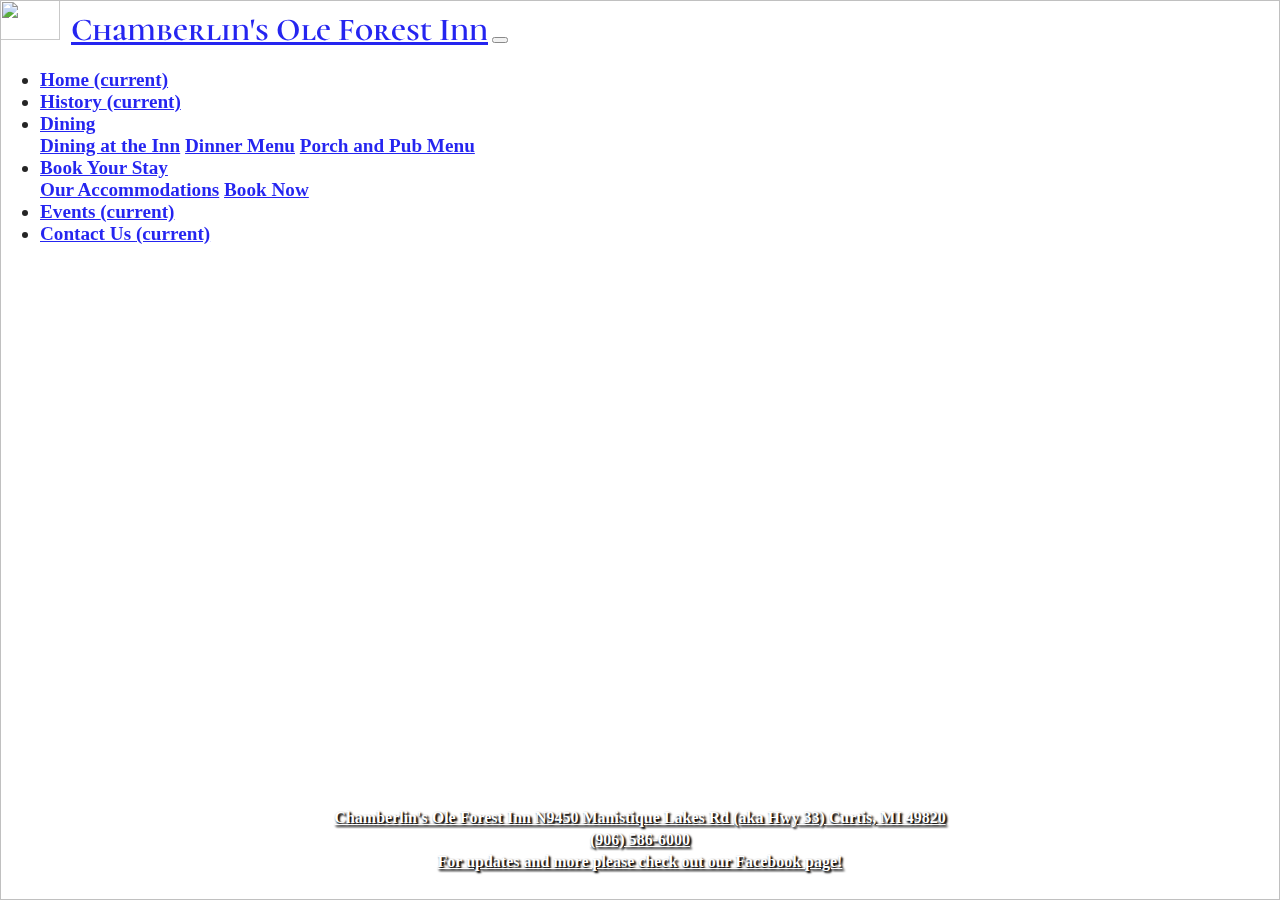
==== index.html @ 88c2c6b5 "first upload" ====
<!DOCTYPE html>
<html lang="en" dir="ltr">

<head>
  <meta charset="utf-8">
  <title>Chamberlin's Ole Forest Inn</title>

  <!-- Bootstrap Stylesheet, Google Fonts, CSS, Favicon -->
  <link rel="stylesheet" href="https://cdn.jsdelivr.net/npm/bootstrap@4.5.3/dist/css/bootstrap.min.css" integrity="sha384-TX8t27EcRE3e/ihU7zmQxVncDAy5uIKz4rEkgIXeMed4M0jlfIDPvg6uqKI2xXr2" crossorigin="anonymous">
  <link href="https://fonts.googleapis.com/css2?family=Cormorant+Unicase:wght@300;400;500;600;700&family=Open+Sans:wght@300;400;600;700;800&display=swap" rel="stylesheet">
  <link href="https://fonts.googleapis.com/css2?family=Cormorant+Garamond:wght@400;700&display=swap" rel="stylesheet">
  <link rel="stylesheet" href="styles.css">
  <link rel="apple-touch-icon" sizes="180x180" href="images/apple-touch-icon.png">
  <link rel="icon" type="image/png" sizes="32x32" href="images/favicon-32x32.png">
  <link rel="icon" type="image/png" sizes="16x16" href="images/favicon-16x16.png">
  <link rel="manifest" href="images/site.webmanifest">
  <script src="https://kit.fontawesome.com/c25a4f301d.js" crossorigin="anonymous"></script>
</head>

<body>
<!-- Navbar Logo and Title -->
  <nav class="navbar navbar-expand-lg navbar-light bg-light py-2">
    <img src="images/logo.png" width="60" height="40" class="d-inline-block align-top" alt="" loading="lazy">
    <a class="navbar-brand" href="file:///Users/tatummatlock/Desktop/Web%20Development/Chamberlin'sOleForestInn/index.html">Chamberlin's Ole Forest Inn</a>

<!-- Bootstrap Hamburger Button for Mobile/Tablet View-->
    <button class="navbar-toggler" type="button" data-toggle="collapse" data-target="#navbarSupportedContent" aria-controls="navbarSupportedContent" aria-expanded="false" aria-label="Toggle navigation">
      <span class="navbar-toggler-icon"></span>
    </button>

<!-- Navbar Links -->
    <div class="navitems collapse navbar-collapse" id="navbarSupportedContent">
      <ul class="navbar-nav ml-auto">
        <li class="nav-item active">
          <a class="nav-link" href="/Users/tatummatlock/Desktop/Web Development/Chamberlin'sOleForestInn/index.html">Home <span class="sr-only">(current)</span></a>
        </li>
        <li class="nav-item active">
          <a class="nav-link" href="/Users/tatummatlock/Desktop/Web Development/Chamberlin'sOleForestInn/history.html">History <span class="sr-only">(current)</span></a>
        </li>
        <li class="nav-item dropdown active">
          <a class="nav-link" href="#" id="navbarDropdown" role="button" data-toggle="dropdown" aria-haspopup="true" aria-expanded="false">
            Dining
          </a>
          <div class="dropdown-menu" aria-labelledby="navbarDropdown">
            <a class="dropdown-item" href="/Users/tatummatlock/Desktop/Web Development/Chamberlin'sOleForestInn/dining.html">Dining at the Inn</a>
            <a class="dropdown-item" href="https://www.chamberlinsinn.com/files/Fulldinnermenu6.1.20.pdf" target="_blank">Dinner Menu</a>
            <a class="dropdown-item" href="https://www.chamberlinsinn.com/files/PorchandPub6.1.20.pdf" target="_blank">Porch and Pub Menu</a>
          </div>
        </li>
        <li class="nav-item dropdown active">
          <a class="nav-link" href="#" id="navbarDropdown" role="button" data-toggle="dropdown" aria-haspopup="true" aria-expanded="false">
            Book Your Stay
          </a>
          <div class="dropdown-menu" aria-labelledby="navbarDropdown">
            <a class="dropdown-item" href="/Users/tatummatlock/Desktop/Web Development/Chamberlin'sOleForestInn/accommodations.html">Our Accommodations</a>
            <a class="dropdown-item" href="/Users/tatummatlock/Desktop/Web Development/Chamberlin'sOleForestInn/booknow.html">Book Now</a>
          </div>
        </li>
        <li class="nav-item active">
          <a class="nav-link" href="/Users/tatummatlock/Desktop/Web%20Development/Chamberlin'sOleForestInn/events.html">Events <span class="sr-only">(current)</span></a>
        </li>
        <li class="nav-item active">
          <a class="nav-link" href="/Users/tatummatlock/Desktop/Web%20Development/Chamberlin'sOleForestInn/contactus.html">Contact Us <span class="sr-only">(current)</span></a>
        </li>
      </ul>
    </div>
  </nav>

  <!-- Slideshow Images-->
  <div id="slides">
    <div class="slide showing">
      <img class="slideimg slideimg1" src="images/chamberlins1.png">
    </div>
    <div class="slide">
      <img class="slideimg slideimg2" src="images/chamberlins2.png">
    </div>
    <div class="slide">
      <img class="slideimg slideimg3" src="images/chamberlins3.png">
    </div>
    <div class="slide">
      <img class="slideimg slideimg4" src="images/chamberlins4.jpeg">
    </div>
    <div class="slide">
      <img class="slideimg slideimg5" src="images/chamberlins5.jpeg">
    </div>
    <div class="slide">
      <img class="slideimg slideimg6" src="images/chamberlins6.jpeg">
    </div>
    <div class="slide">
      <img class="slideimg slideimg7" src="images/chamberlins7.jpg">
    </div>
    <div class="slide">
      <img class="slideimg slideimg8" src="images/chamberlins8.jpeg">
    </div>
  </div>

<!-- Footer -->
<footer>

    <h3>
      <a class="footerlink" href="https://www.google.com/maps/place/Chamberlin's+Ole+Forest+Inn/@46.2175268,-85.7342245,15z/data=!4m2!3m1!1s0x0:0x4de1c775e05c3eb6?sa=X&ved=2ahUKEwiay6ye54LtAhVJVc0KHdbnA3IQ_BIwC3oECBQQBQ" target="_blank">Chamberlin's Ole Forest Inn
    N9450 Manistique Lakes Rd (aka Hwy 33)
    Curtis, MI 49820</a><br>
      <a class="footerlink" href="tel:906-586-6000">(906) 586-6000</a><br>
      <a class="footerlink" href="https://www.facebook.com/Chamberlins-Ole-Forest-Inn-135289967434">For updates and more please check out our Facebook page!  </a><i href="https://www.facebook.com/Chamberlins-Ole-Forest-Inn-135289967434" class="fab fa-facebook footerlink"></i>
    </h3>


</footer>

<!-- Javascript and Bootstrap Scripts -->
  <script src="index.js" charset="utf-8"></script>
  <script src="https://code.jquery.com/jquery-3.5.1.slim.min.js" integrity="sha384-DfXdz2htPH0lsSSs5nCTpuj/zy4C+OGpamoFVy38MVBnE+IbbVYUew+OrCXaRkfj" crossorigin="anonymous"></script>
  <script src="https://cdn.jsdelivr.net/npm/bootstrap@4.5.3/dist/js/bootstrap.bundle.min.js" integrity="sha384-ho+j7jyWK8fNQe+A12Hb8AhRq26LrZ/JpcUGGOn+Y7RsweNrtN/tE3MoK7ZeZDyx" crossorigin="anonymous"></script>
</body>

</html>
---- styles.css ----
/* General Styles */

html,body{
  width:100%;
  height:100%;
  margin:0;
  padding:0;
}

body{
  position:relative;
}

/* Navbar Styles */
.navbar {
  opacity: .85;
  position: absolute;
  width: 100%;
  z-index: 5;
}

.navbar-brand {
  padding-left: 7px;
  font-family: 'Cormorant Unicase', serif;
  font-size: 2rem;
  font-weight: 700;
}

.nav-item {
  font-family: 'Cormorant Garmond', serif;
  font-size: 1.2rem;
  font-weight: 700;
}

.navitems {
  padding-right: 10px;
  padding-top: 4px;
}

/* Slideshow Styles */
#slides {
    position: absolute;
    list-style-type: none;
}

.slide {
    position: absolute;
    opacity: 0;
    z-index: 1;

    -webkit-transition: opacity 1s;
    -moz-transition: opacity 1s;
    -o-transition: opacity 1s;
    transition: opacity 1s;
}

.slideimg {
  object-fit: cover;
  min-width: 100%;
  height: 100vh;
  width: 100vw;
}

.slideimg1 {
      object-position: 0 20%;
}

.slideimg2 {
      object-position: 0 50%;
}

.slideimg3 {
      object-position: 0 50%;
}

.slideimg4 {
      object-position: 0 15%;
}

.slideimg5 {
      object-position: 0 10%;
}

.slideimg6 {
      object-position: 0 50%;
}

.slideimg7 {
      object-position: 0 35%;
}

.slideimg8 {
      object-position: 0 0;
}

.showing {
    opacity: 1;
    z-index: 2;
}

/* Footer Styles */
footer {
  text-align: center;
  position: absolute;
  z-index: 3;
  bottom: 1%;
  width: 100%;
}


.footerlink {
  font-family: 'Cormorant Garmond', serif;
  font-size: 1rem;
  text-shadow: 1px 1px 2px black, 2px 2px 2px black;
  color: white;
}

.footerlink:hover {
  color: black;
  text-shadow: 1px 1px 2px white;
}



/* Mobile View */
@media only screen and (max-width: 600px) {
  .navbar-brand {
    font-size: 1.5rem;
  }

  .footerlink {
    font-family: 'Cormorant Garmond', serif;
    font-size: .8rem;
    text-shadow: 2px 2px black;
    color: white;
  }

  .slideimg1 {
        object-position: center;
  }

.slideimg2 {
      object-position: right;
}
  .slideimg3 {
        object-position: center;
  }

  .slideimg4 {
        object-position: center;
  }

  .slideimg5 {
        object-position: center;
  }

  .slideimg6 {
    object-position: center;
  }

  .slideimg7 {
        object-position: right;
  }

  .slideimg8 {
        object-position: center;
  }

}
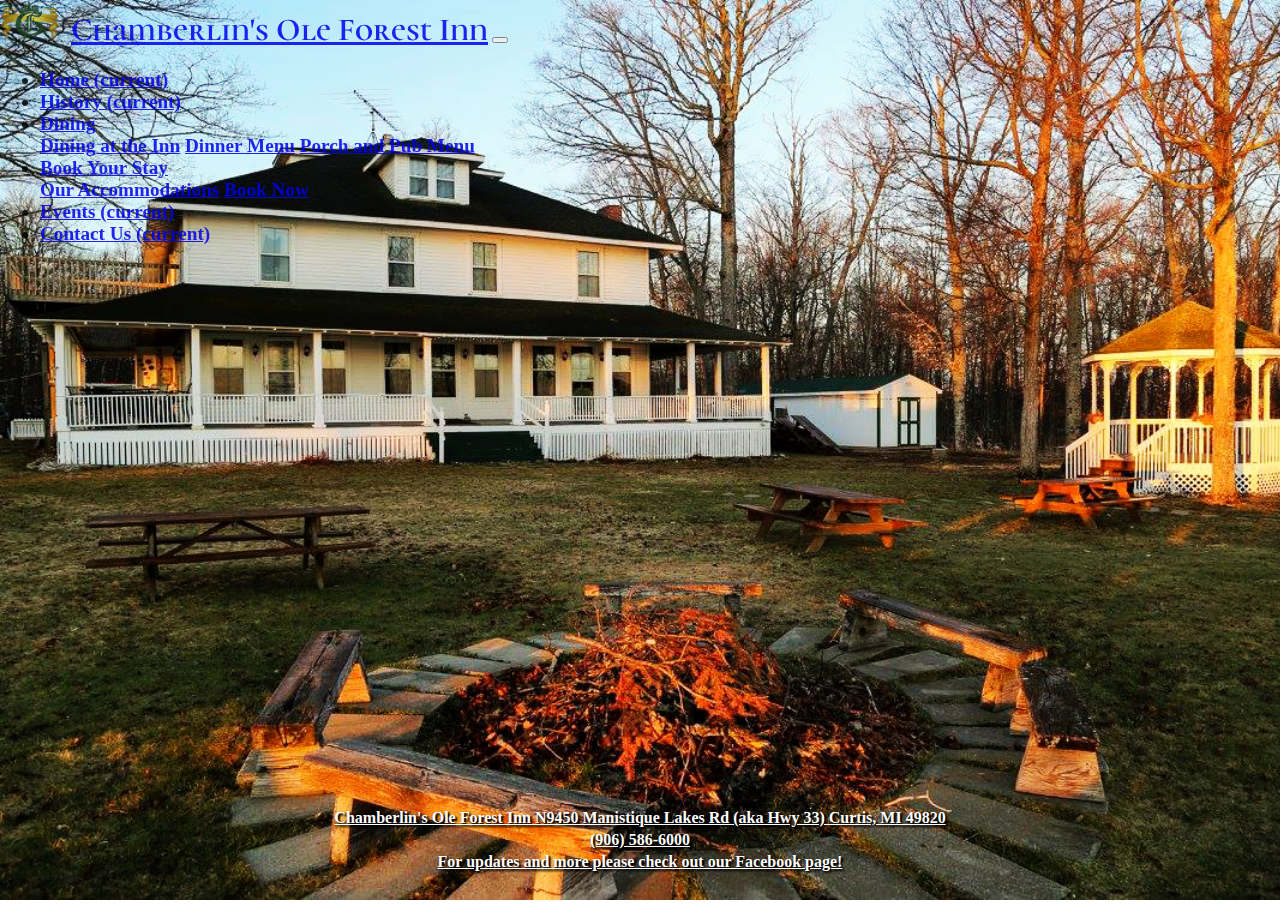
==== commit 4e8fe4ba: "Update index.html" ====
--- a/index.html
+++ b/index.html
@@ -20,7 +20,7 @@
 <body>
 <!-- Navbar Logo and Title -->
   <nav class="navbar navbar-expand-lg navbar-light bg-light py-2">
-    <img src="images/logo.png" width="60" height="40" class="d-inline-block align-top" alt="" loading="lazy">
+    <img src="Images/Logo.png" width="60" height="40" class="d-inline-block align-top" alt="" loading="lazy">
     <a class="navbar-brand" href="file:///Users/tatummatlock/Desktop/Web%20Development/Chamberlin'sOleForestInn/index.html">Chamberlin's Ole Forest Inn</a>
 
 <!-- Bootstrap Hamburger Button for Mobile/Tablet View-->
@@ -32,10 +32,10 @@
     <div class="navitems collapse navbar-collapse" id="navbarSupportedContent">
       <ul class="navbar-nav ml-auto">
         <li class="nav-item active">
-          <a class="nav-link" href="/Users/tatummatlock/Desktop/Web Development/Chamberlin'sOleForestInn/index.html">Home <span class="sr-only">(current)</span></a>
+          <a class="nav-link" href="index.html">Home <span class="sr-only">(current)</span></a>
         </li>
         <li class="nav-item active">
-          <a class="nav-link" href="/Users/tatummatlock/Desktop/Web Development/Chamberlin'sOleForestInn/history.html">History <span class="sr-only">(current)</span></a>
+          <a class="nav-link" href="history.html">History <span class="sr-only">(current)</span></a>
         </li>
         <li class="nav-item dropdown active">
           <a class="nav-link" href="#" id="navbarDropdown" role="button" data-toggle="dropdown" aria-haspopup="true" aria-expanded="false">
@@ -69,19 +69,19 @@
   <!-- Slideshow Images-->
   <div id="slides">
     <div class="slide showing">
-      <img class="slideimg slideimg1" src="images/chamberlins1.png">
+      <img class="slideimg slideimg1" src="Images/chamberlins1.png">
     </div>
     <div class="slide">
-      <img class="slideimg slideimg2" src="images/chamberlins2.png">
+      <img class="slideimg slideimg2" src="images/Chamberlins2.png">
     </div>
     <div class="slide">
       <img class="slideimg slideimg3" src="images/chamberlins3.png">
     </div>
     <div class="slide">
-      <img class="slideimg slideimg4" src="images/chamberlins4.jpeg">
+      <img class="slideimg slideimg4" src="images/Chamberlins4.jpeg">
     </div>
     <div class="slide">
-      <img class="slideimg slideimg5" src="images/chamberlins5.jpeg">
+      <img class="slideimg slideimg5" src="images/Chamberlins5.jpeg">
     </div>
     <div class="slide">
       <img class="slideimg slideimg6" src="images/chamberlins6.jpeg">
